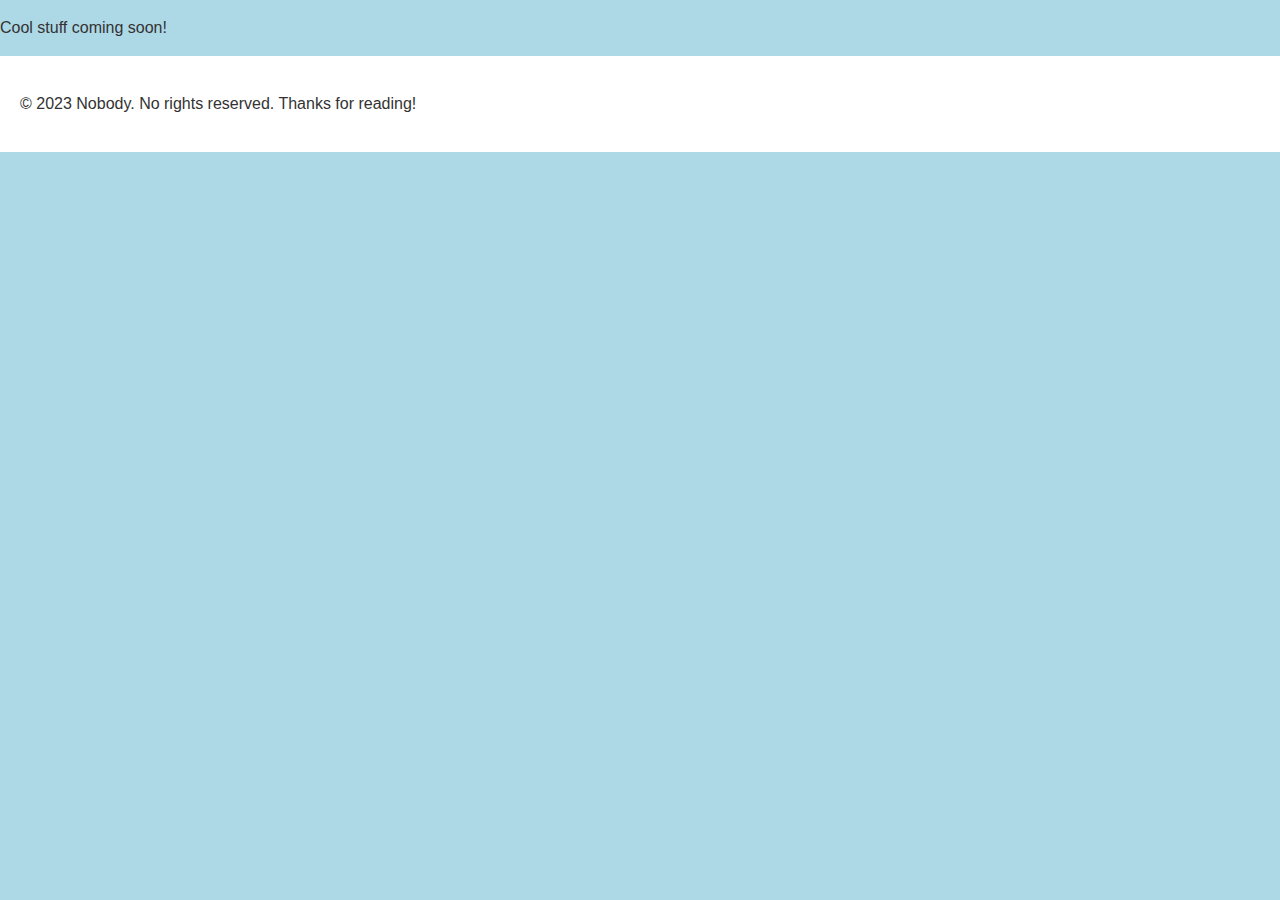
==== tutoring.html @ 48571326 "Create tutoring.html" ====
<!DOCTYPE html>
<html lang="en">
<head>
  <meta charset="UTF-8">
  <meta name="viewport" content="width=device-width, initial-scale=1.0">
  <title>Tutoring</title>
  <link rel="stylesheet" href="style.css">
</head>
<body>  
  <p>Cool stuff coming soon!</p>
  <footer>
  <p>&copy; 2023 Nobody. No rights reserved. Thanks for reading!</p>
  </footer>
</body>
</html>
---- style.css ----
/* Body styles */
body {
  background-color: lightblue;
  font-family: Arial, sans-serif;
  margin: 0;
  padding: 0;
}

/* Header styles */
header {
  background-color: #fff;
  padding: 20px;
}
footer {
  background-color: #fff;
  padding: 20px;
}
h1 {
  color: black;
  margin: 0;
}
h2 {
  color: black;
  margin: 0;
}

main {
  background-color: #fff;
  padding: 20px;
}

p {
  color: #333;
  line-height: 1.5;
}
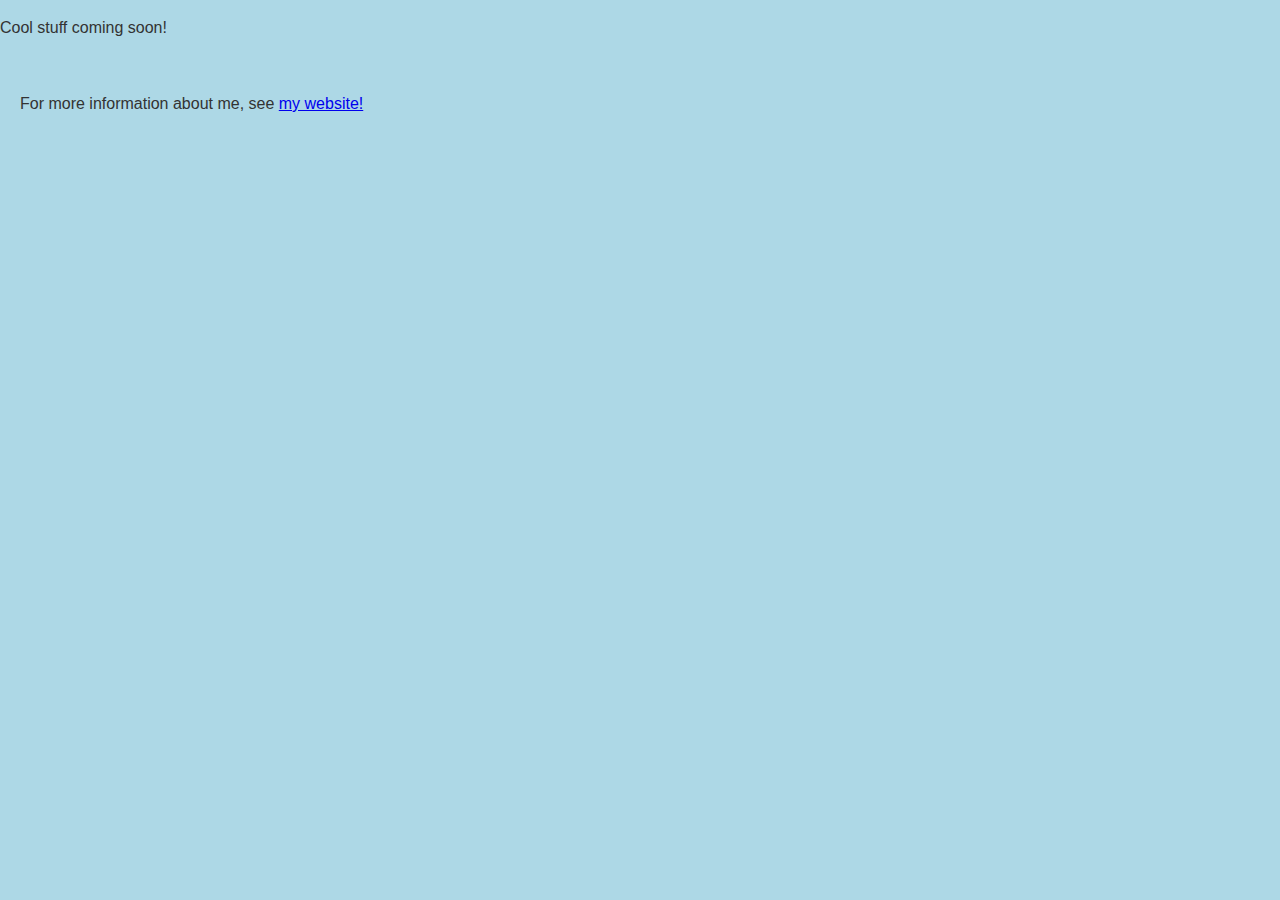
==== commit 200e289a: "Update tutoring.html" ====
--- a/tutoring.html
+++ b/tutoring.html
@@ -9,7 +9,7 @@
 <body>  
   <p>Cool stuff coming soon!</p>
   <footer>
-  <p>&copy; 2023 Nobody. No rights reserved. Thanks for reading!</p>
+  <p>For more information about me, see <a href="https://renaissancedog.github.io/mywebsite/">my website!</a></p>
   </footer>
 </body>
 </html>
--- a/style.css
+++ b/style.css
@@ -1,4 +1,3 @@
-/* Body styles */
 body {
   background-color: lightblue;
   font-family: Arial, sans-serif;
@@ -6,27 +5,21 @@
   padding: 0;
 }
 
-/* Header styles */
 header {
-  background-color: #fff;
+  background-color: lightblue;
   padding: 20px;
 }
-footer {
-  background-color: #fff;
-  padding: 20px;
-}
+
 h1 {
   color: black;
   margin: 0;
+  fontsize:30px;
 }
+
 h2 {
   color: black;
   margin: 0;
-}
-
-main {
-  background-color: #fff;
-  padding: 20px;
+  fontsize: 25px;
 }
 
 p {
@@ -34,3 +27,11 @@
   line-height: 1.5;
 }
 
+footer {
+  background-color: lightblue;
+  padding: 20px;
+}
+
+ul {
+  background-color: lightblue;
+}
